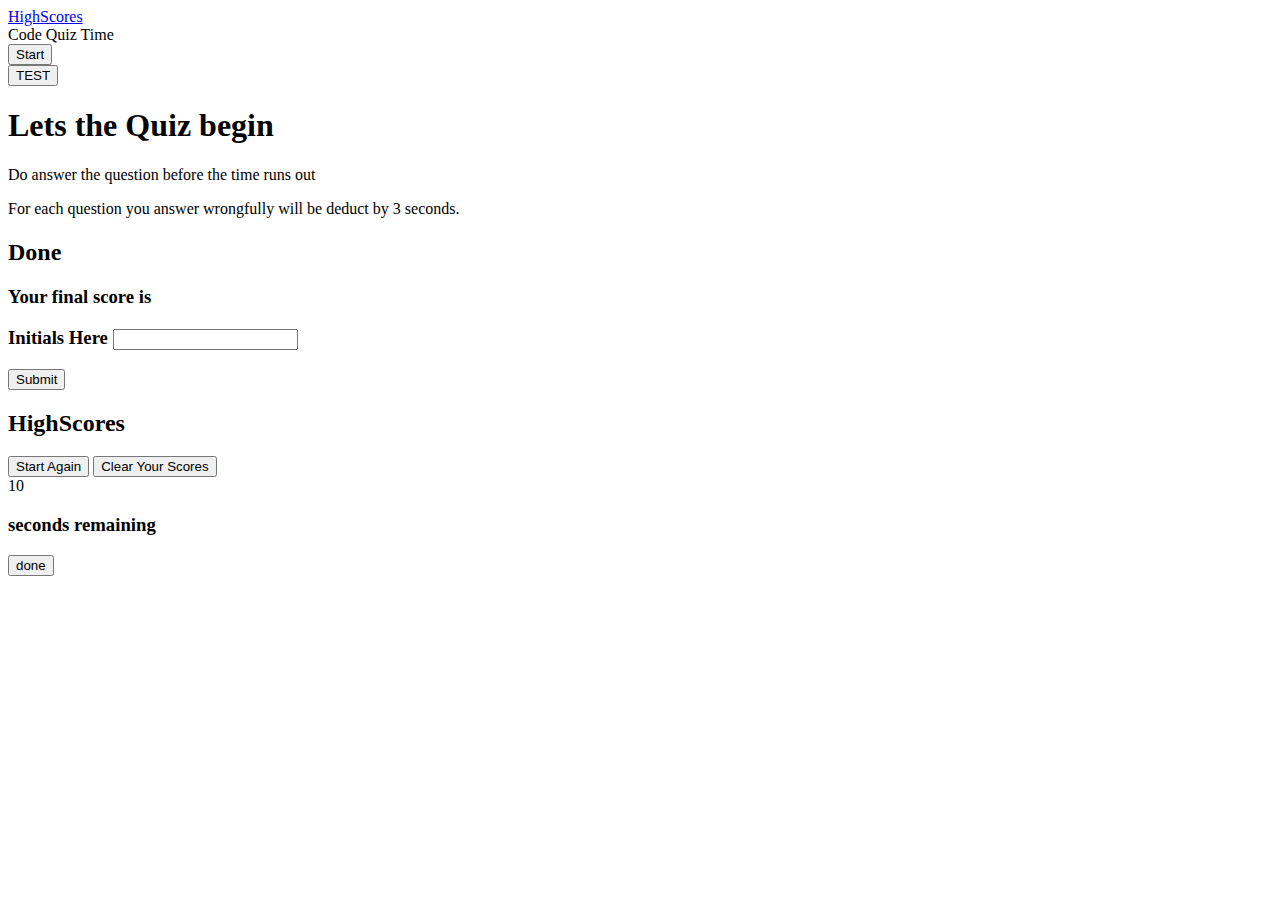
==== index.html @ 8a4bba91 "just reword the questions." ====
<!DOCTYPE html>
<html lang="en">

<head>
    <meta charset="UTF-8">
    <meta http-equiv="X-UA-Compatible" content="IE=edge">
    <meta name="viewport" content="width=device-width, initial-scale=1.0">
    <title>Coding Quiz</title>
    <link rel="stylesheet" href="style.css">
</head>

<body>
    <header>
        <a href="#highscore" id="View-scores">HighScores</a>
            <div class= "large-font">Code Quiz Time</div>
            <button class="start-button">Start</button>
    </header>

    <button id="btn">TEST</button>
    <form name="quiz" id="quiz">
        
        <main>
            <section id="begin-here">
                <h1>Lets the Quiz begin</h1>
                <p>Do answer the question before the time runs out</p>
                <p>For each question you answer wrongfully will be deduct by 3 seconds.</p>
            </section>

            <section id="questionstart" class="hidden">
                <h1 id="question"></h1>
                <ul id="answer"></ul>
              
            </section>

            <section id="enter-name" class="hidden">
                <h2>Done</h2>
                <h3>Your final score is <span id="display"></span></h3>
                <h3>Initials Here <span><input type="text" id="initial"></span></h3>
                <button type="submit" id="initial-submit">Submit</button>
            </section>

            <section id="highscore" class="hidden">
                <h2>HighScores</h2>
                <div id="highscore-box"></div>

                <button id="back">Start Again</button>
                <button id="clear">Clear Your Scores</button>
            </section>


        </main>
        <!-- <div>
            <p>1. What does NOT belong in HTML coding?</p>
            <form>
                <p><input type="radio" name="choice1" value="body">1. body</p>
                <p><input type="radio" name="choice1" value="header">2. header</p>
                <p><input type="radio" name="choice1" value="div">3. div</p>
                <p><input type="radio" name="choice1" value="function">4. function</p>
                <button class="saveBtn" value="1">Save response</button>
            </form>
        </div>
        <div>
            <p>2. What does NOT belong in CSS coding?</p>
            <form>

                <p><input type="radio" name="choice2" value="background">1. background</p>
                <p><input type="radio" name="choice2" value="color">2. color</p>
                <p><input type="radio" name="choice2" value="div">3. div</p>
                <p><input type="radio" name="choice2" value="margin">4. margin</p>
                <button class="saveBtn" value="2">Save response</button>
            </form>
        </div>
        <div>
            <p>3. What does NOT belong in java coding?</p>
            <form>

                <p><input type="radio" name="choice3" value="var">1. var</p>
                <p><input type="radio" name="choice3" value="header">2. header</p>
                <p><input type="radio" name="choice3" value="console">3. console</p>
                <p><input type="radio" name="choice3" value="function">4. function</p>
                <button class="saveBtn" value="3">Save response</button>
            </form>
        </div>
        <div>
            <p>4. What does belong in HTML coding?</p>
            <form>

                <p><input type="radio" name="choice4" value="color">1. body</p>
                <p><input type="radio" name="choice4" value="var">2. header</p>
                <p><input type="radio" name="choice4" value="div">3. div</p>
                <p><input type="radio" name="choice4" value="function">4. function</p>
                <button class="saveBtn" value="4">Save response</button>
            </form>
        </div>
        <div>
            <p>5. What does belong in CSS coding?</p>
            <form>

                <p><input type="radio" name="choice5" value="background">1. background</p>
                <p><input type="radio" name="choice5" value="header">2. header</p>
                <p><input type="radio" name="choice5" value="div">3. div</p>
                <p><input type="radio" name="choice5" value="function">4. function</p>
                <button class="saveBtn" value="5">Save response</button>
            </form>
        </div>
        <div>
            <p>6. What does belong in java coding?</p>
            <form>

                <p><input type="radio" name="choice6" value="var">1. var</p>
                <p><input type="radio" name="choice6" value="header">2. header</p>
                <p><input type="radio" name="choice6" value="script">3. script</p>
                <p><input type="radio" name="choice6" value="background">4. background</p>
                <button class="saveBtn" value="6">Save response</button>
            </form>
        </div> -->

        <div class="card timer">
            <div class="timer-text">
                <div class="large-font timer-count">10</div>
                <h3>seconds remaining</h3>
            </div>

            <input type="button" name="" value="done" onclick="check()">

    </form>

    <script src="./java.js"></script>
</body>

</html>
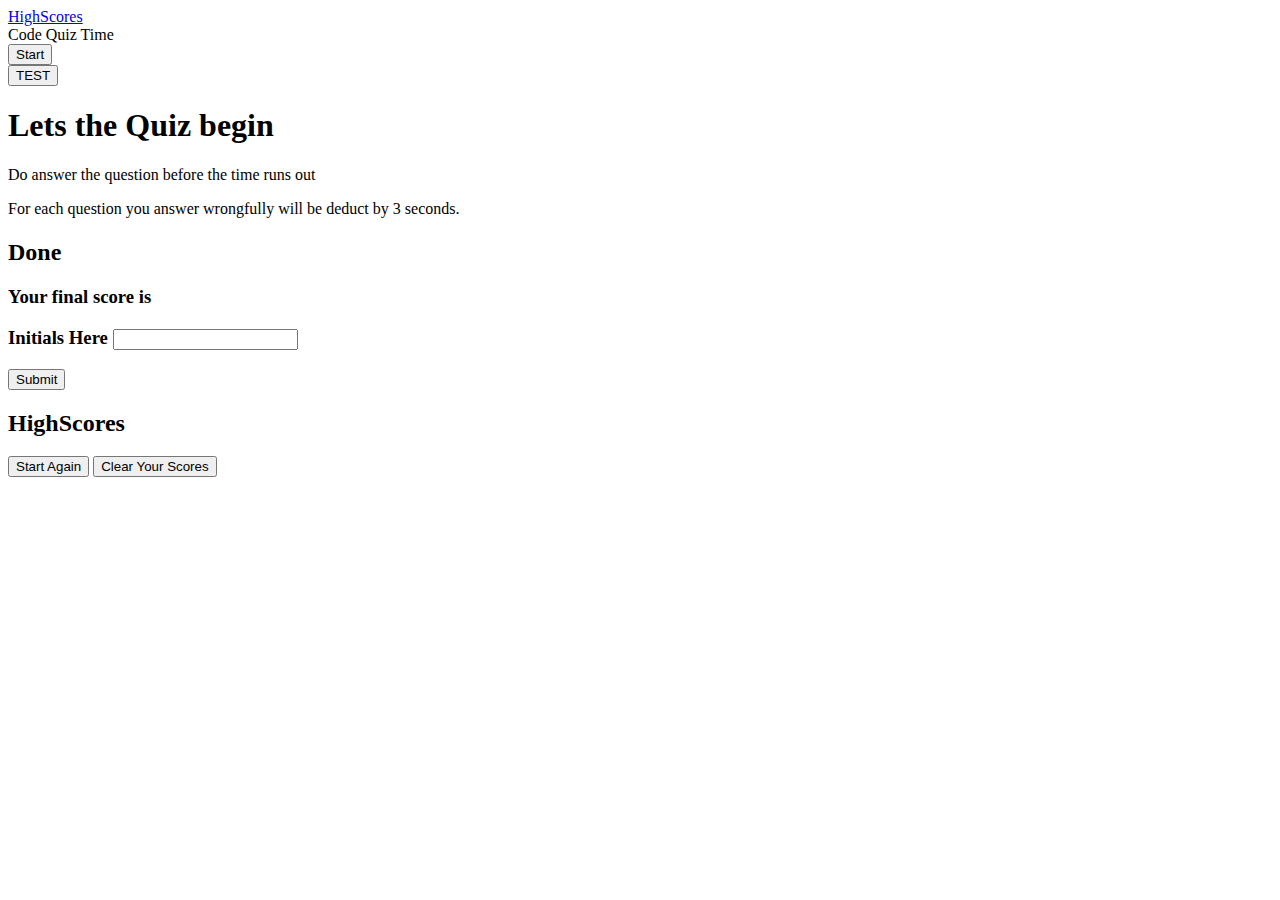
==== commit f610d4f7: "just formatted the coding and commentted out the last div at the bottom." ====
--- a/index.html
+++ b/index.html
@@ -12,13 +12,13 @@
 <body>
     <header>
         <a href="#highscore" id="View-scores">HighScores</a>
-            <div class= "large-font">Code Quiz Time</div>
-            <button class="start-button">Start</button>
+        <div class="large-font">Code Quiz Time</div>
+        <button class="start-button">Start</button>
     </header>
 
     <button id="btn">TEST</button>
     <form name="quiz" id="quiz">
-        
+
         <main>
             <section id="begin-here">
                 <h1>Lets the Quiz begin</h1>
@@ -29,7 +29,7 @@
             <section id="questionstart" class="hidden">
                 <h1 id="question"></h1>
                 <ul id="answer"></ul>
-              
+
             </section>
 
             <section id="enter-name" class="hidden">
@@ -114,14 +114,14 @@
                 <button class="saveBtn" value="6">Save response</button>
             </form>
         </div> -->
-
+        <!-- 
         <div class="card timer">
             <div class="timer-text">
                 <div class="large-font timer-count">10</div>
                 <h3>seconds remaining</h3>
             </div>
 
-            <input type="button" name="" value="done" onclick="check()">
+            <input type="button" name="" value="done" onclick="check()"> -->
 
     </form>
 
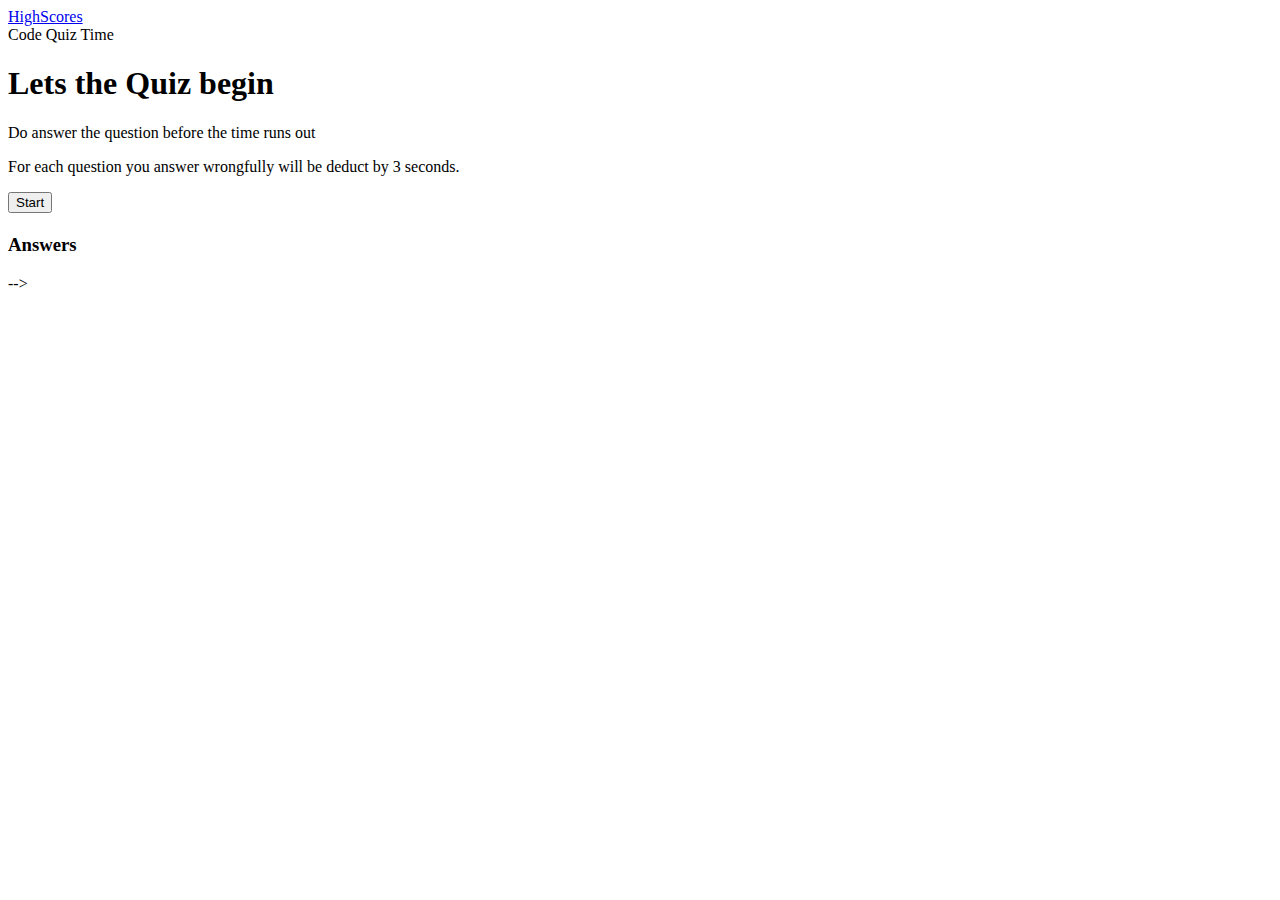
==== commit 731af578: "change the coding to make it more easily to understand." ====
--- a/index.html
+++ b/index.html
@@ -10,13 +10,38 @@
 </head>
 
 <body>
+    <!-- Top Page -->
     <header>
+
         <a href="#highscore" id="View-scores">HighScores</a>
+        <div class="time"></div>
         <div class="large-font">Code Quiz Time</div>
+
+        <h1 class="code">Lets the Quiz begin</h1>
+        <p>Do answer the question before the time runs out</p>
+        <p>For each question you answer wrongfully will be deduct by 3 seconds.</p>
+
         <button class="start-button">Start</button>
+
     </header>
 
-    <button id="btn">TEST</button>
+    <!-- question and choice -->
+    <main>
+
+        <div class="Quiz">
+
+            <h1 id="question"></h1>
+            <div id="questions"></div>
+            <h3 id="correct-answers">Answers</h3>
+            <div class="correct-answer"></div>
+
+
+
+        </div>
+
+    </main>
+    
+    <!-- <button id="btn">TEST</button>
     <form name="quiz" id="quiz">
 
         <main>
@@ -48,82 +73,10 @@
             </section>
 
 
-        </main>
-        <!-- <div>
-            <p>1. What does NOT belong in HTML coding?</p>
-            <form>
-                <p><input type="radio" name="choice1" value="body">1. body</p>
-                <p><input type="radio" name="choice1" value="header">2. header</p>
-                <p><input type="radio" name="choice1" value="div">3. div</p>
-                <p><input type="radio" name="choice1" value="function">4. function</p>
-                <button class="saveBtn" value="1">Save response</button>
-            </form>
-        </div>
-        <div>
-            <p>2. What does NOT belong in CSS coding?</p>
-            <form>
-
-                <p><input type="radio" name="choice2" value="background">1. background</p>
-                <p><input type="radio" name="choice2" value="color">2. color</p>
-                <p><input type="radio" name="choice2" value="div">3. div</p>
-                <p><input type="radio" name="choice2" value="margin">4. margin</p>
-                <button class="saveBtn" value="2">Save response</button>
-            </form>
-        </div>
-        <div>
-            <p>3. What does NOT belong in java coding?</p>
-            <form>
-
-                <p><input type="radio" name="choice3" value="var">1. var</p>
-                <p><input type="radio" name="choice3" value="header">2. header</p>
-                <p><input type="radio" name="choice3" value="console">3. console</p>
-                <p><input type="radio" name="choice3" value="function">4. function</p>
-                <button class="saveBtn" value="3">Save response</button>
-            </form>
-        </div>
-        <div>
-            <p>4. What does belong in HTML coding?</p>
-            <form>
-
-                <p><input type="radio" name="choice4" value="color">1. body</p>
-                <p><input type="radio" name="choice4" value="var">2. header</p>
-                <p><input type="radio" name="choice4" value="div">3. div</p>
-                <p><input type="radio" name="choice4" value="function">4. function</p>
-                <button class="saveBtn" value="4">Save response</button>
-            </form>
-        </div>
-        <div>
-            <p>5. What does belong in CSS coding?</p>
-            <form>
-
-                <p><input type="radio" name="choice5" value="background">1. background</p>
-                <p><input type="radio" name="choice5" value="header">2. header</p>
-                <p><input type="radio" name="choice5" value="div">3. div</p>
-                <p><input type="radio" name="choice5" value="function">4. function</p>
-                <button class="saveBtn" value="5">Save response</button>
-            </form>
-        </div>
-        <div>
-            <p>6. What does belong in java coding?</p>
-            <form>
-
-                <p><input type="radio" name="choice6" value="var">1. var</p>
-                <p><input type="radio" name="choice6" value="header">2. header</p>
-                <p><input type="radio" name="choice6" value="script">3. script</p>
-                <p><input type="radio" name="choice6" value="background">4. background</p>
-                <button class="saveBtn" value="6">Save response</button>
-            </form>
-        </div> -->
-        <!-- 
-        <div class="card timer">
-            <div class="timer-text">
-                <div class="large-font timer-count">10</div>
-                <h3>seconds remaining</h3>
-            </div>
 
             <input type="button" name="" value="done" onclick="check()"> -->
 
-    </form>
+    </form> -->
 
     <script src="./java.js"></script>
 </body>
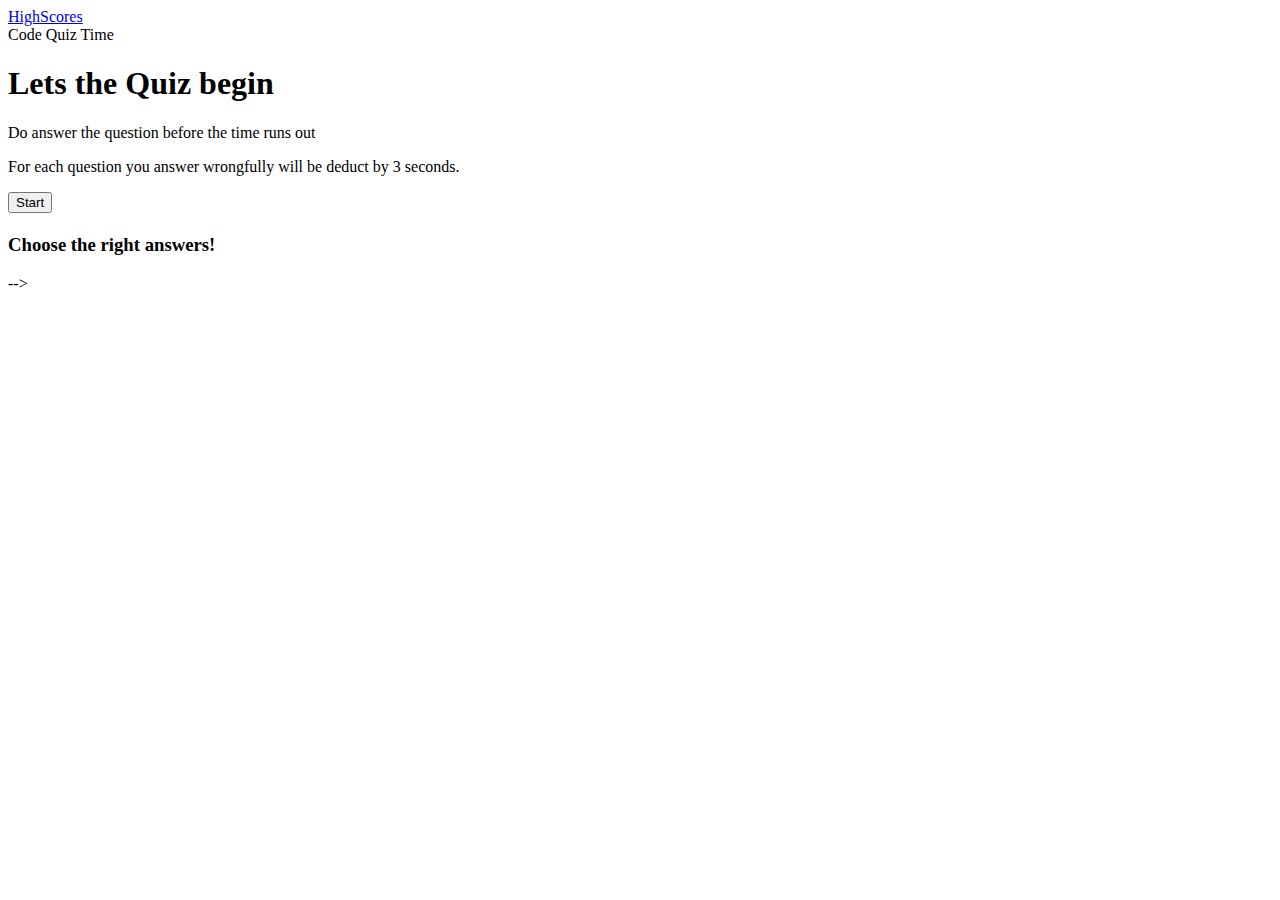
==== commit f9bf1461: "recode the java.js." ====
--- a/index.html
+++ b/index.html
@@ -21,7 +21,7 @@
         <p>Do answer the question before the time runs out</p>
         <p>For each question you answer wrongfully will be deduct by 3 seconds.</p>
 
-        <button class="start-button">Start</button>
+        <button class="start-button" id="start-code-btn">Start</button>
 
     </header>
 
@@ -32,8 +32,8 @@
 
             <h1 id="question"></h1>
             <div id="questions"></div>
-            <h3 id="correct-answers">Answers</h3>
-            <div class="correct-answer"></div>
+            <h3>Choose the right answers!</h3>
+            <div class="correct-answer" id="correct-answer"></div>
 
 
 
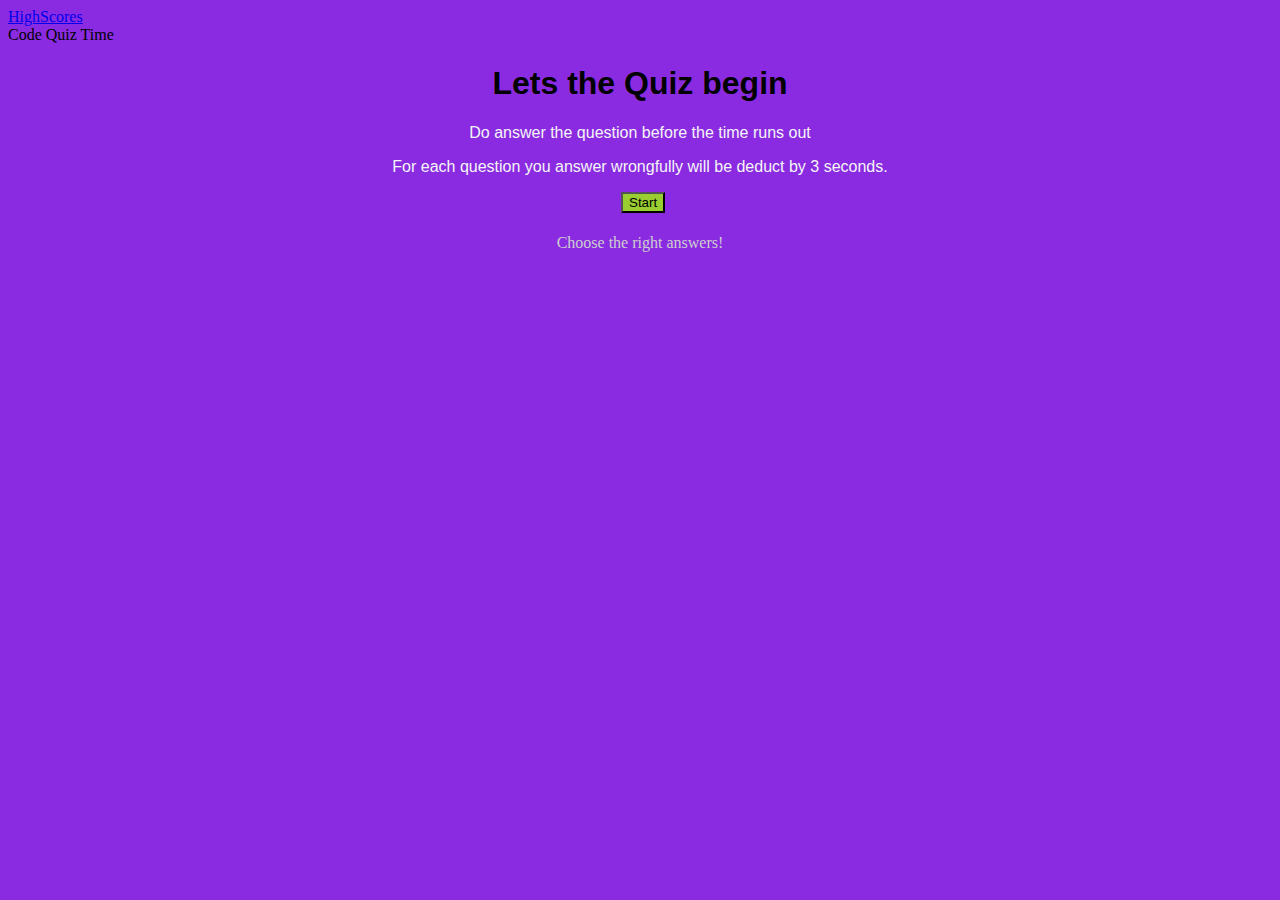
==== commit b59305b2: "added color, centered the display, background color, etf." ====
--- a/index.html
+++ b/index.html
@@ -13,7 +13,7 @@
     <!-- Top Page -->
     <header>
 
-        <a href="#highscore" id="View-scores">HighScores</a>
+        <a href="#highscore" id="view-scores">HighScores</a>
         <div class="time"></div>
         <div class="large-font">Code Quiz Time</div>
 
@@ -28,7 +28,7 @@
     <!-- question and choice -->
     <main>
 
-        <div class="Quiz">
+        <div class="quiz">
 
             <h1 id="question"></h1>
             <div id="questions"></div>
@@ -40,43 +40,7 @@
         </div>
 
     </main>
-    
-    <!-- <button id="btn">TEST</button>
-    <form name="quiz" id="quiz">
-
-        <main>
-            <section id="begin-here">
-                <h1>Lets the Quiz begin</h1>
-                <p>Do answer the question before the time runs out</p>
-                <p>For each question you answer wrongfully will be deduct by 3 seconds.</p>
-            </section>
-
-            <section id="questionstart" class="hidden">
-                <h1 id="question"></h1>
-                <ul id="answer"></ul>
-
-            </section>
-
-            <section id="enter-name" class="hidden">
-                <h2>Done</h2>
-                <h3>Your final score is <span id="display"></span></h3>
-                <h3>Initials Here <span><input type="text" id="initial"></span></h3>
-                <button type="submit" id="initial-submit">Submit</button>
-            </section>
-
-            <section id="highscore" class="hidden">
-                <h2>HighScores</h2>
-                <div id="highscore-box"></div>
-
-                <button id="back">Start Again</button>
-                <button id="clear">Clear Your Scores</button>
-            </section>
-
-
-
-            <input type="button" name="" value="done" onclick="check()"> -->
-
-    </form> -->
+  
 
     <script src="./java.js"></script>
 </body>
--- a/style.css
+++ b/style.css
@@ -0,0 +1,65 @@
+/* Main background for the page */
+body {
+    background-color: blueviolet;
+}
+
+/* text color for the HighScores */
+.View-scores {
+    color:yellowgreen;
+}
+
+/* Paragraph color and text-align to the Center of the Page */
+p {
+    color: whitesmoke;
+    text-align: center;
+    font-size: medium;
+    font-style: normal;
+    font-family: 'Franklin Gothic Medium', 'Arial Narrow', Arial, sans-serif;
+}
+
+/* Header 1 set to have the text center with the same font  */
+h1 {
+    color: tomato;
+    text-align: center;
+    font-family: Verdana, Geneva, Tahoma, sans-serif;
+    font-weight: bold;
+}
+
+/* header 3 is different by the font color, text-size and font-weight */
+h3 {
+    color: rgb(206, 206, 206);
+    text-align: center;
+    font-size: medium;
+    font-family: 'Times New Roman', Times, serif;
+    font-weight: lighter;
+}
+
+/* just change the color to black */
+.code {
+    color: black;
+}
+
+/* switching the display into the center instead of being on the left side of screen */
+.quiz {
+    display: flexbox;
+    position: relative;
+    max-width: 100%;
+    max-height: 100%;
+
+}
+
+.questions {
+    background-color: teal;
+    text-align: center;
+}
+
+/* for the correct answer centered */
+.correct-answer {
+    margin-left: 44%;
+}
+
+.start-button {
+    display: grid;
+    margin-left: 48.5%;
+    background-color: yellowgreen;
+}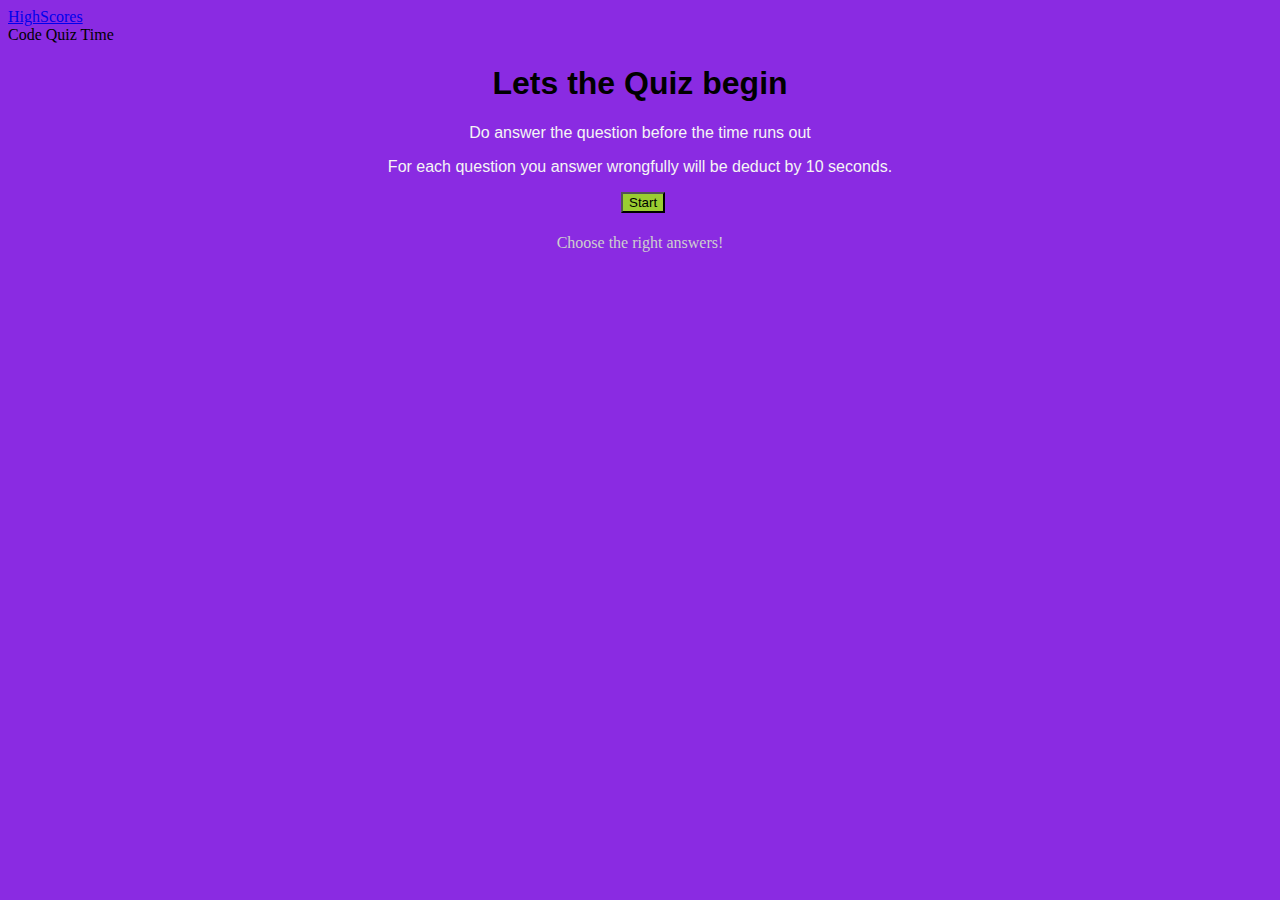
==== commit 42a9d8e1: "added two new files which is a page for highscores html and viewhighscores.js" ====
--- a/index.html
+++ b/index.html
@@ -13,13 +13,13 @@
     <!-- Top Page -->
     <header>
 
-        <a href="#highscore" id="view-scores">HighScores</a>
+        <a href="Highscores.html" id="view-scores">HighScores</a>
         <div class="time"></div>
         <div class="large-font">Code Quiz Time</div>
 
         <h1 class="code">Lets the Quiz begin</h1>
         <p>Do answer the question before the time runs out</p>
-        <p>For each question you answer wrongfully will be deduct by 3 seconds.</p>
+        <p>For each question you answer wrongfully will be deduct by 10 seconds.</p>
 
         <button class="start-button" id="start-code-btn">Start</button>
 
@@ -39,10 +39,15 @@
 
         </div>
 
+        <div id="scoreMenu" style="display: none;">
+            <h1> Your Score Is: <span id="score"></span></h1>
+            <p>Enter your Name: <input type="text" id="init"/><button id="submit">Submit</button></p>
+        </div>
     </main>
   
 
     <script src="./java.js"></script>
+    <script src="./viewhighscores.js"></script>
 </body>
 
 </html>--- a/style.css
+++ b/style.css
@@ -62,4 +62,10 @@
     display: grid;
     margin-left: 48.5%;
     background-color: yellowgreen;
-}+}
+
+.wrapper {
+    margin: 100px auto 0 auto;
+    max-width: 600px;
+  }
+  